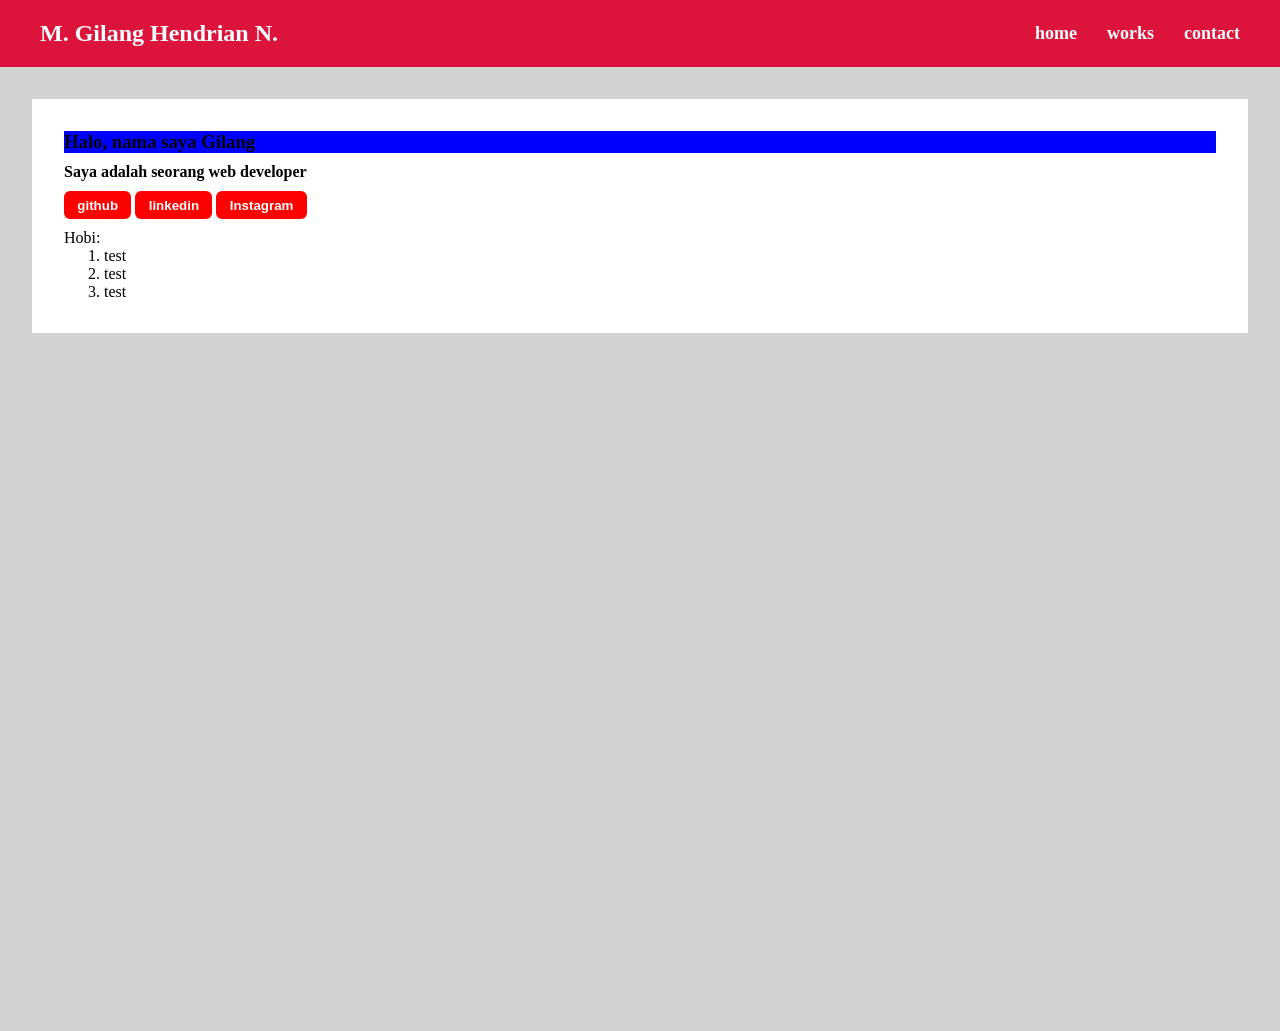
==== pertemuan 2/latihan.html @ b6217968 "first commit'" ====
<!DOCTYPE html>
<html lang="en">
<head>
    <meta charset="UTF-8">
    <meta name="viewport" content="width=device-width, initial-scale=1.0">
    <title>LATIHAN</title>
    <link rel="stylesheet" href="latihan.css">
</head>
<body>
    <header>
        <h2>M. Gilang Hendrian N.</h2>
       
       <nav>
            <ul>
                <li><a href="/index.html">home</a></li>
                <li><a href="./works.html">works</a></li>
                <li><a href="./contact.html">contact</a>
                </li>
            </ul>
        </nav>
    </header>

    <main>
        <section>
            <h3 style="background-color: blue;">Halo, nama saya Gilang</h3>
            <h4>Saya adalah seorang web developer</h4>

            <button>github</button>
            <button>linkedin</button>
            <button>Instagram</button>

            <p>Hobi:</p>
            <ol>
                <li>test</li>
                <li>test</li>
                <li>test</li>
            </ol>
        </section>




    </main>

</body>
</html>
---- pertemuan 2/latihan.css ----
header{
    background-color: crimson;
    color: white;
    display:flex;
    justify-content: space-between;
    padding: 20px 40px;
    align-items: center;

}

*{
    margin: 0;
}

header a{
    color: white;
    text-decoration: none;
    font-size: large;
    font-weight: 600;
}

header a:hover{
    color: black;
    background-color: rgb(59, 58, 121);
    transition: all 0.2s ease-in-out;
}

header h2:hover{
    color:deepskyblue;
    background-color:white;
    transition: all 0.2s ease-in-out;
}

header ul{
    display: flex;
    list-style: none;
    gap: 30px;
}

button:hover{
    cursor: pointer;

}

main{
    padding: 2em;
    background-color: lightgray;
    height: 100vh;
}

section{
    background-color: white;
    padding: 2em;
}

button{
    background-color: red;
    padding: 0.5em 1em;
    border: none;
    border-radius: 6px;
    font-weight: bold;
    color: white;
}

button:hover{
    cursor: pointer;
    background-color: black;
}

section h3, section h4, section button{
    margin-bottom: 10px;
}
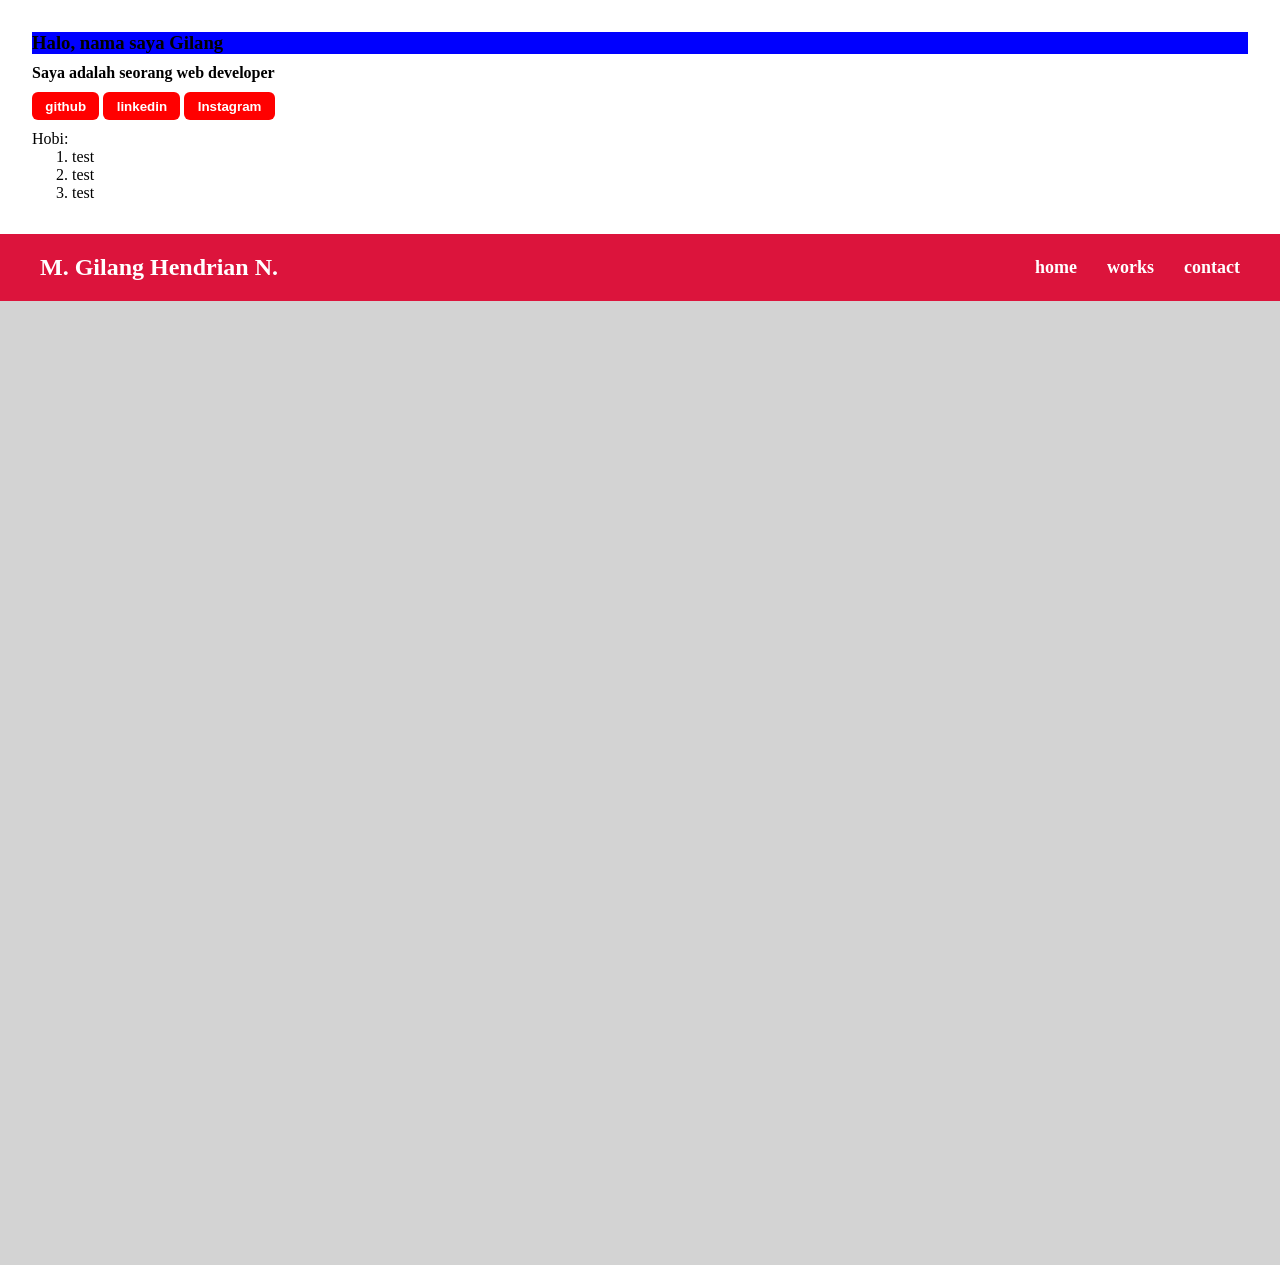
==== commit dadaaeb8: "pertemuan 3" ====
--- a/pertemuan 2/latihan.html
+++ b/pertemuan 2/latihan.html
@@ -7,20 +7,7 @@
     <link rel="stylesheet" href="latihan.css">
 </head>
 <body>
-    <header>
-        <h2>M. Gilang Hendrian N.</h2>
-       
-       <nav>
-            <ul>
-                <li><a href="/index.html">home</a></li>
-                <li><a href="./works.html">works</a></li>
-                <li><a href="./contact.html">contact</a>
-                </li>
-            </ul>
-        </nav>
-    </header>
-
-    <main>
+    
         <section>
             <h3 style="background-color: blue;">Halo, nama saya Gilang</h3>
             <h4>Saya adalah seorang web developer</h4>
@@ -47,3 +34,17 @@
 
 
 
+<header>
+        <h2>M. Gilang Hendrian N.</h2>
+       
+       <nav>
+            <ul>
+                <li><a href="/index.html">home</a></li>
+                <li><a href="./works.html">works</a></li>
+                <li><a href="./contact.html">contact</a>
+                </li>
+            </ul>
+        </nav>
+    </header>
+
+    <main>
